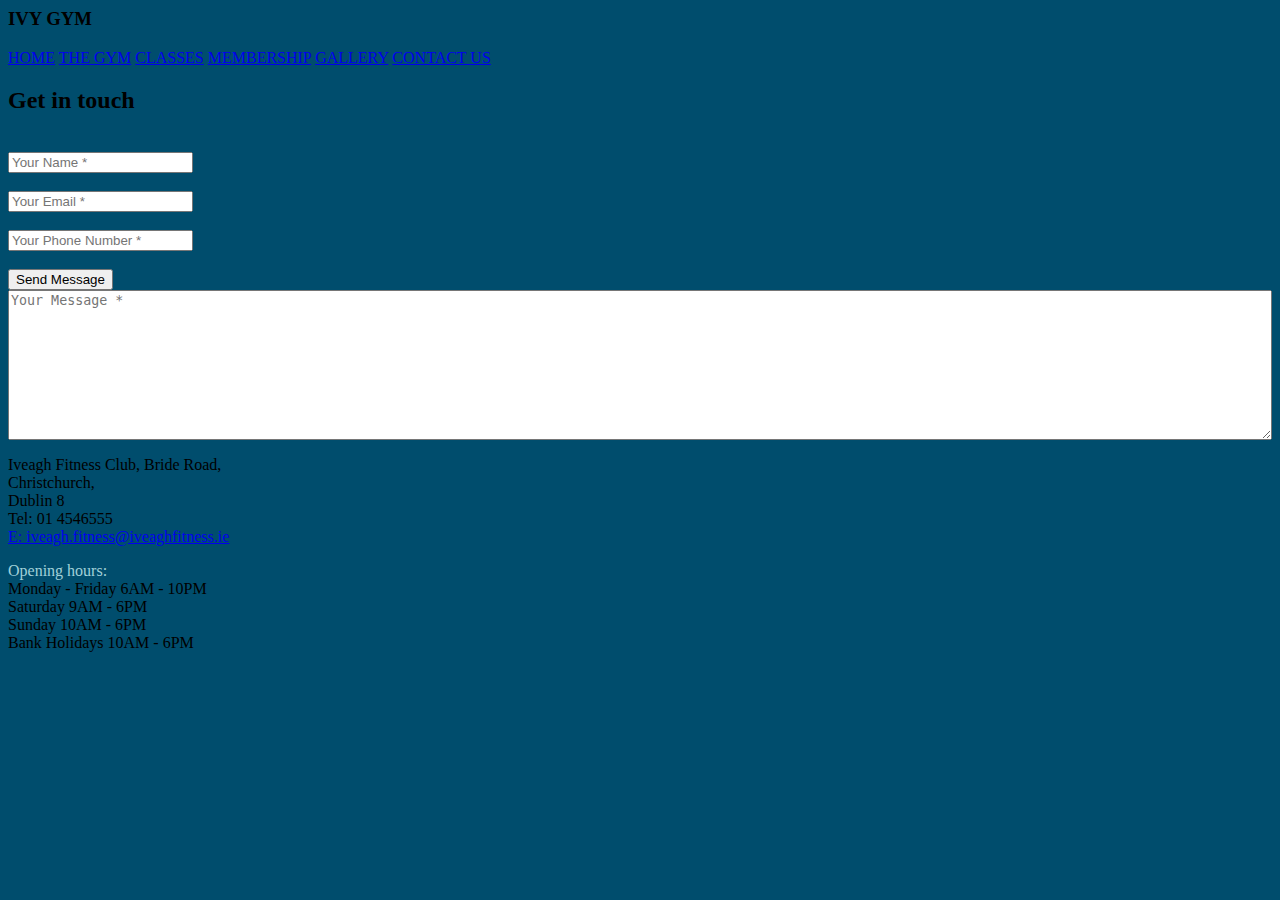
==== contact.html @ a62cc01f "css link" ====
<html lang="en-us">

<head>
    <meta charset="utf-8">
    <meta name="viewport" content="width=device-width, initial-scale=1.0">
    <title>Ivygym</title>
   
	<link href="https://cdn.jsdelivr.net/npm/bootstrap@5.0.0-beta1/dist/css/bootstrap.min.css" rel="stylesheet" integrity="sha384-giJF6kkoqNQ00vy+HMDP7azOuL0xtbfIcaT9wjKHr8RbDVddVHyTfAAsrekwKmP1" crossorigin="anonymous">
 
<link href="assets/css/style.css" rel="stylesheet" type="text/css">
	
	
	<style>
@import url('https://fonts.googleapis.com/css2?family=Montserrat:wght@300&family=Raleway:wght@500;600&display=swap');
</style> 
<!-- <link rel="stylesheet" href="file:///Macintosh HD/Users/kevindoyle/Downloads/hello/style2.css"> -->
	
	<style>
@import url('https://fonts.googleapis.com/css2?family=EB+Garamond&display=swap');
</style> 
	
	<style>
@import url('https://fonts.googleapis.com/css2?family=EB+Garamond:wght@400;500&display=swap');
</style> 


<link rel="preconnect" href="https://fonts.gstatic.com">
<link href="https://fonts.googleapis.com/css2?>

<meta charset="UTF-8">
<title>Ivy Gym</title>
<!-- <meta name="viewport" content="width=device-width, initial-scale=1"> -->
<link href="assets/style2.css" rel="stylesheet" type="text/css">
	
	<style>
body {
  background-color:rgba(0,77,109,1.00);
}
</style>
	
		<link rel="shortcut icon" type="image/png" href="images/icon.png">

	
</head>

<body>
   
	<div class="container">
  <div class="row">
<div row="col 12">
<div id ="redbox">
	<h3><strong>IVY GYM</strong></h3>	   
					   </div>
  
		<nav>
			<div class="row">
<div row="col 12">
<div id ="navbar">
	
	<a href="index.html" class="active">HOME</a>
<a href="gym.html" class="active">THE GYM</a>
	<a href="classes.html">CLASSES</a>
	    <a href="membership.html">MEMBERSHIP</a>
	  	    <a href="gallery.html">GALLERY</a>
	  	  	    <a href="contact.html">CONTACT US</a>
	
	
	
	
	</div>
</nav>
									  
									  <div class="container">
  <div class="row">
<div class="col-12 col-md-12 col-lg-12">
      <div id ="hero6">
									  
									  
				
         
            <form method="post">
                <h2>Get in touch</h2><br>
               <div class="row">
                    <div class="col-md-6">
                        <div class="form-group">
                            <input type="text" name="txtName" class="form-control" placeholder="Your Name *" value="" />
                        </div><br>
                        <div class="form-group">
                            <input type="text" name="txtEmail" class="form-control" placeholder="Your Email *" value="" />
                        </div><br>
                        <div class="form-group">
                            <input type="text" name="txtPhone" class="form-control" placeholder="Your Phone Number *" value="" />
                        </div><br>
                        <div class="form-group">
                            <input type="submit" name="btnSubmit" class="btnContact" value="Send Message" />
                        </div>
                    </div>
                    <div class="col-md-6">
                        <div class="form-group">
                            <textarea name="txtMsg" class="form-control" placeholder="Your Message *" style="width: 100%; height: 150px;"></textarea>
                        </div>
                    </div>
                </div>
            </form>
</div>
																																		 
																																		 <footer>
	  <div class="row">
<div class="col-12 col-md-4 col-lg-4">
<div id ="addone">
			<p>
Iveagh Fitness Club, Bride Road, <br>Christchurch,<br> Dublin 8<br> Tel: 01 4546555<br>
<a href="mailto:iveagh.fitness@iveaghfitness.ie">

	E: iveagh.fitness@iveaghfitness.ie</a>

<br>

		
			<p>
	<span style="color:rgba(160,209,217,1.00)";>Opening hours:</span><br>
	Monday - Friday 6AM - 10PM<br>
Saturday 9AM - 6PM<br>
Sunday 10AM - 6PM<br>
Bank Holidays 10AM - 6PM<br>
		</p>	 
				 
				 
				 
				 
				 
				 </div>
		    </div>
				 
    <div class="col-12 col-md-8 col-lg-8">
    <div id ="addfour"></div>
</div>
	  </footer>
			
             
</body>
									  
									  
									  
									  
									  
									  
									  
									  
									  
									  
									  
									  
									  
				
			
    
			
             
</body>
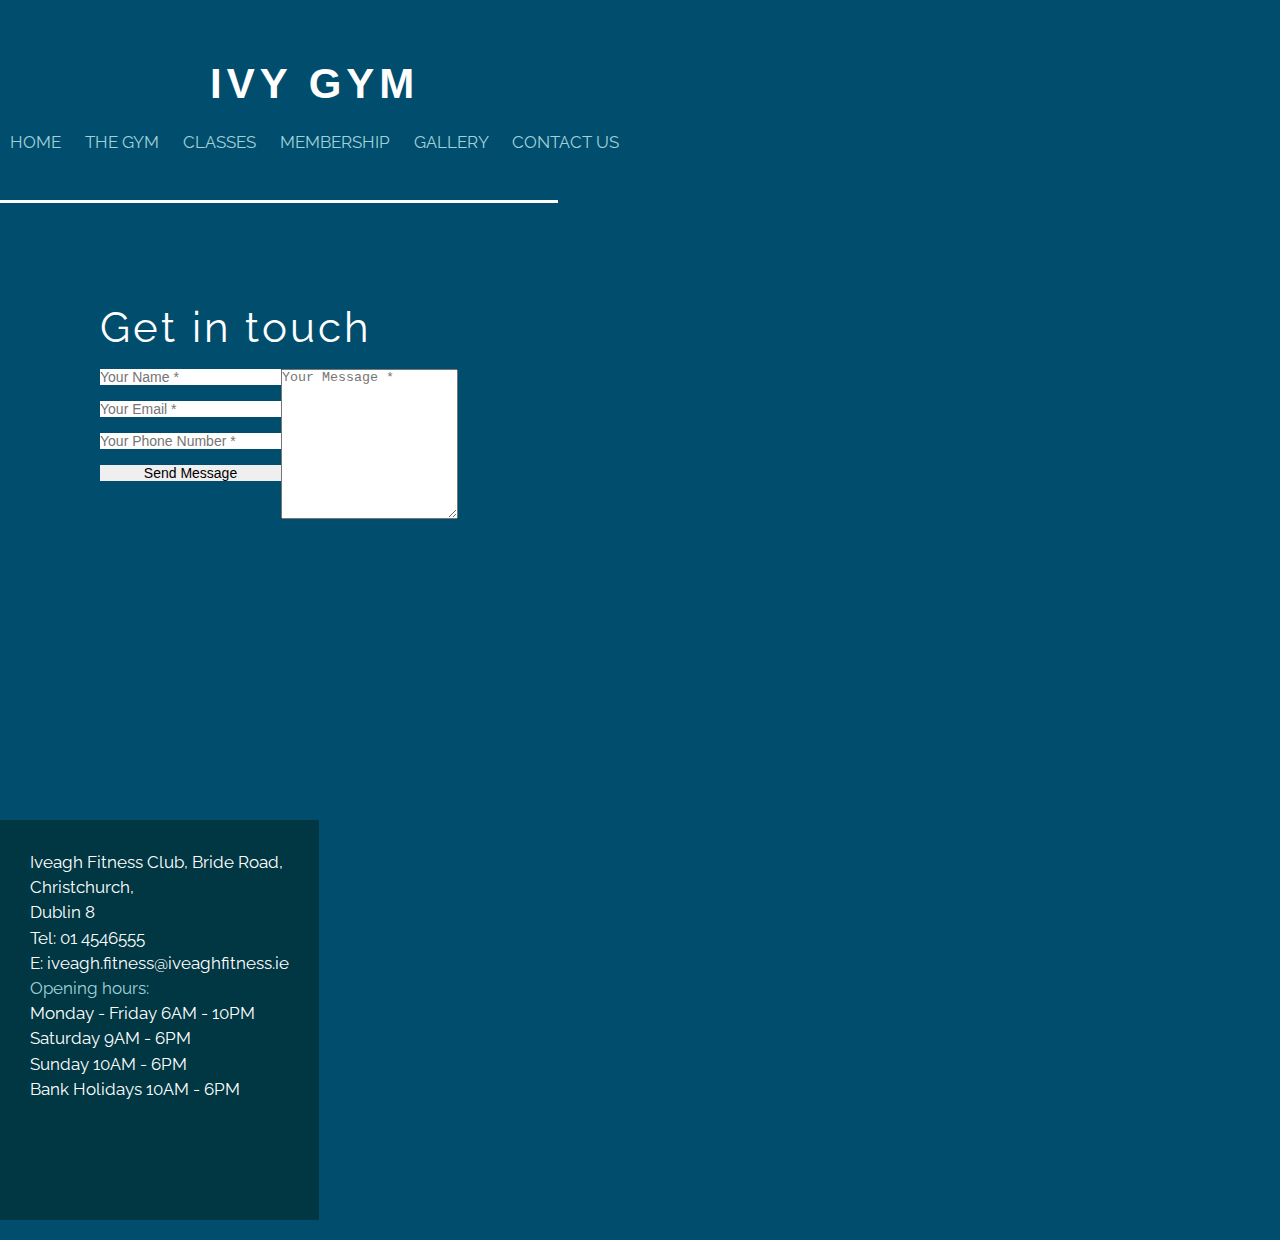
==== commit 25306311: "changes" ====
--- a/contact.html
+++ b/contact.html
@@ -1,5 +1,8 @@
+<!doctype html>
 
-<html lang="en-us">
+<html lang="en">
+<head>
+  <meta charset="utf-8">
 
 <head>
     <meta charset="utf-8">
--- a/assets/css/style.css
+++ b/assets/css/style.css
@@ -0,0 +1,999 @@
+@charset "UTF-8";
+/* CSS Document */
+
+#redbox {height: 100px; margin-top: 20px; text-align: center; padding-top: 40px;
+
+
+}
+
+
+#navbar {height: 50px;text-align: center; padding-top: 12px; margin-bottom:10px
+
+}
+
+#navbar a { 
+  font-family:"raleway"; 
+  padding:10px;
+font-size: 1.2em;
+  text-decoration: none; 
+  color:rgba(160,209,217,1.00);
+}
+
+#navbar a:hover { 
+	color:white;}
+
+#hero {height: 600px;margin-top: 20px; border-top: 3px solid white;
+background-image: url("../images/NewPool3.jpg"); background-size: cover;}
+
+#hero2 {height: 700px; margin-top: 20px; border-top: 3px solid white;
+background-image:url("../images/gal-3-o.jpg"); background-size: cover;}
+
+#hero3 {height: 700px; margin-top: 20px; border-top: 3px solid white;
+background-image:url("../images/Best-spinning-studios-london-fitnessfirst1.jpg"); background-size: cover;}
+
+#hero4 {height: 700px; margin-top: 20px; border-top: 3px solid white;
+background-image:url("../images/Reception-Area-from-Restrooms-P1011140.jpg");}
+
+#hero5 {height: 300px; margin-top: 20px; border-top: 3px solid white;
+background-image:url("../images/staff.jpg"); background-size: cover;}
+
+#hero6 {height: 600px; margin-top: 20px; border-top: 3px solid white; padding:100px;
+background-image:url("../images/thumbs/JJ_Gymbuddy1.png"); background-size: cover;}
+
+
+
+#galone {height: 400px; margin-top: 20px; border-bottom: 3px solid white;
+background-image:url("../images/NewPoolSpa.jpg"); background-size: cover;}
+
+#galtwo {height: 400px; margin-top: 20px; border-bottom: 3px solid white;
+background-image:url("../images/spinning-classes.jpg"); background-size: cover;}
+
+#galthree {height: 300px; margin-top: 20px; border-bottom: 3px solid white;
+background-image:url("../images/gym 2.jpg"); background-size: cover;}
+
+#galfour {height: 300px; margin-top: 20px; border-bottom: 3px solid white;
+background-image:url("../images/JJ_Gymbuddy3.jpg"); background-size: cover;}
+
+#galfive {height: 300px; margin-top: 20px; border-bottom: 3px solid white;
+background-image:url("../images/gal-20-o.jpg"); background-size: cover;}
+
+#galsix {height: 600px; margin-top: 20px; border-bottom: 3px solid white;
+background-image:url("../images/JJ_Gymbuddy1.jpg"); background-size: cover;}
+
+#galseven {height: 700px; margin-top: 20px; border-top: 3px solid white;
+background-image:url("../images/NewPool1.jpg"); background-size: cover;}
+
+#galeight {height: 600px; margin-top: 20px; border-bottom: 3px solid white;
+background-image:url("../images/gal-3-o.jpg");background-size: cover;}
+
+#galnine {height: 700px; margin-top: 20px; border-bottom: 3px solid white;
+background-image:url("../images/Reception-Area-from-Restrooms-P1011140.jpg");background-size: cover;}
+
+
+
+
+
+
+
+
+
+
+
+
+
+#yellowbox {background-color:yellow; height:400px; margin-top: 20px;background-image:url("../images/thumbs/train.png");background-size:cover; border-bottom: 3px solid white; text-align: center; padding:20px; padding-top: 50px; text-align: center;
+  }
+
+#welcome {background-color:rgba(0,55,67,1.00); height:auto; padding-top: 20px; padding:30px;
+border-bottom: 3px solid white; text-align: center;
+}
+
+#gyminfo {height:auto; padding-top: 150px; padding:40px; background-color:rgba(0,55,67,1.00); padding:100px;
+border-top: 3px solid white; text-align: center;margin-top: 20px; background-image:url("../images/thumbs/JJ_Gymbuddy1.png"); background-size: cover; 
+}
+
+
+#bluebox {background-color:blue; height:400px;margin-top: 20px;background-image:url("../images/thumbs/pin.png"); background-size: cover;
+border-bottom: 3px solid white;padding:20px; padding-top: 50px; text-align: center;
+}
+
+#greenbox {background-color:green; height:400px;margin-top: 20px;background-image:url("../images/thumbs/spin.jpg");background-size: cover;
+border-bottom: 3px solid white;padding:20px; padding-top: 50px; text-align: center;
+}
+
+#addone {background-color:rgba(0,55,67,1.00); height: 400px;margin-top: 20px; padding:30px;margin-bottom:20px;text-align: left;
+}
+
+
+#mem1 {background-color:rgba(130,33,149,1.00); height:400px;margin-top: 20px;
+border-bottom: 3px solid white;padding:20px; padding-top: 50px; text-align: center;
+}
+
+#mem2 {background-color:rgba(67,129,130,1.00); height:400px;margin-top: 20px;
+border-bottom: 3px solid white;padding:20px; padding-top: 50px; text-align: center;
+}
+
+#mem3 {background-color:indianred; height:400px;margin-top: 20px;
+border-bottom: 3px solid white;padding:20px; padding-top: 50px; text-align: center;
+}
+
+
+
+
+
+#imgone {height: 400px; margin-top: 20px;
+border-bottom: 3px solid white;background-image:url("../images/gal-1-o.jpg"); background-size: cover;}
+
+
+#imgtwo{height: 400px;400px; margin-top: 20px;
+border-bottom: 3px solid white; background-image:url("../images/gym 2.jpg"); background-size: cover;}
+
+#imgthree{height: 400px;400px; margin-top: 20px;
+border-bottom: 3px solid white; background-image:url("../images/gal-2-o.jpg"); background-size: cover;}
+
+#item1, #item2, #item3, #item4, #item5, #item6, #item7, #item8, #item9, a {text-decoration: none;}
+
+
+
+#item7 a { text-decoration: none;}
+
+#item1 {background-color:rgba(136,33,35,1.00); height: 200px; 
+border-top: 3px solid white; text-align: center; padding: 30px; margin-top:20px; padding-top: 75px;}
+
+#item1:hover { background-color:rgba(218,8,11,1.00);}
+
+
+#item2 {background-color:rgba(50,80,165,1.00); height: 200px;
+border-top: 3px solid white; text-align: center; padding: 30px;margin-top:20px;padding-top: 75px;}
+
+#item2:hover { background-color:rgba(0,34,197,1.00);}
+
+
+#item3 {background-color:rgba(50,109,0,1.00); height: 200px;
+border-top: 3px solid white; text-align: center;padding: 30px;margin-top:20px;padding-top: 75px;}
+
+#item3:hover { background-color:rgba(12,139,0,1.00);}
+
+
+#item4 {background-color:rgba(123,5,108,1.00); height: 200px;
+border-bottom: 3px solid white; text-align: center;padding: 30px;margin-top:20px;padding-top: 35px;}
+
+#item4:hover { background-color:rgba(213,2,208,1.00);}
+
+
+#item5 {background-color:rgba(45,116,90,1.00); height: 200px;
+border-bottom: 3px solid white; text-align: center;padding: 30px;margin-top:20px;padding-top: 75px;}
+
+#item5:hover { background-color:rgba(0,166,135,1.00);}
+
+
+#item6 {background-color:rgba(188,43,0,1.00); height: 200px;
+border-bottom: 3px solid white; text-align: center;padding: 30px;margin-top:20px;padding-top: 75px;}
+
+#item6:hover { background-color:rgba(186,102,0,1.00);}
+
+
+
+
+#item7 {background-color:rgba(86,32,86,1.00); height: 75px;
+border-bottom: 2px solid white; text-align: center;padding: 30px;margin-top:20px;padding-top: 20px;}
+
+#item7:hover { background-color:rgba(158,4,155,1.00);}
+
+#item8 {background-color:rgba(86,32,86,1.00); height: 75px;
+border-bottom: 2px solid white; text-align: center;padding: 30px;margin-top:20px;padding-top: 20px;}
+
+#item8:hover { background-color:rgba(158,4,155,1.00);}
+
+#item9 {background-color:rgba(86,32,86,1.00); height: 75px;
+border-bottom: 2px solid white; text-align: center;padding: 30px;margin-top:20px;padding-top: 20px;}
+
+#item9:hover { background-color:rgba(158,4,155,1.00);}
+
+#item10 {background-color:rgba(86,32,86,1.00); height: 75px;
+border-bottom: 2px solid white; text-align: center;padding: 30px;margin-top:20px;padding-top: 20px;}
+
+#item10:hover { background-color:rgba(158,4,155,1.00);}
+
+#item11 {background-color:rgba(86,32,86,1.00); height: 75px;
+border-bottom: 2px solid white; text-align: center;padding: 30px;margin-top:20px;padding-top: 20px;}
+
+#item11:hover { background-color:rgba(158,4,155,1.00);}
+
+#item12 {background-color:rgba(86,32,86,1.00); height: 75px;
+border-bottom: 2px solid white; text-align: center;padding: 30px;margin-top:20px;padding-top: 20px;}
+
+#item12:hover { background-color:rgba(158,4,155,1.00);}
+
+
+
+
+
+
+
+
+
+
+
+
+
+
+
+#addone a { 
+	
+  text-decoration: none; 
+  color:white; 
+  font-size: 1em;
+	font-family:"raleway";
+}
+
+
+
+
+.no-gutter > [class*='col-'] {
+    padding-right:0;
+    padding-left:0;
+}
+
+
+
+
+
+.contact-form{
+    background: #fff;
+    margin-top: 10%;
+    margin-bottom: 5%;
+    width: 70%;
+}
+.contact-form .form-control{
+    border-radius:1rem;
+}
+.contact-image{
+    text-align: center;
+}
+.contact-image img{
+    border-radius: 6rem;
+    width: 11%;
+    margin-top: -3%;
+    transform: rotate(29deg);
+}
+.contact-form form{
+    padding: 14%;
+}
+.contact-form form .row{
+    margin-bottom: -7%;
+}
+.contact-form h3{
+    margin-bottom: 8%;
+    margin-top: -10%;
+    text-align: center;
+    color: #0062cc;
+}
+.contact-form .btnContact {
+    width: 50%;
+    border: none;
+    border-radius: 1rem;
+    padding: 1.5%;
+    background: #dc3545;
+    font-weight: 600;
+    color: #fff;
+    cursor: pointer;
+}
+.btnContactSubmit
+{
+    width: 50%;
+    border-radius: 1rem;
+    padding: 1.5%;
+    color: #fff;
+    background-color: #0062cc;
+    border: none;
+    cursor: pointer;
+}
+
+
+
+
+
+
+
+
+
+
+
+
+
+
+
+
+
+
+
+
+#addtwo {background-color:black; height: 400px; margin-top: 20px; margin-left:0px; background-image: url("../images/gym 1.jpg"); background-size: cover; border-bottom: 3px solid white;}
+
+#addthree {background-color:black; height: 400px; margin-top: 20px; margin-left:0px; background-image:url("../images/NewPoolSpa.jpg");background-size: cover; border-bottom: 3px solid white;}
+
+#addfour{background-color:black; height: 400px; margin-top: 20px; margin-left:0px; background-image:url("../images/map.jpg");
+	background-size: cover; border-bottom: 3px solid white;}
+
+
+p { 
+  color:white; 
+  font-size: 1.2em; 
+  line-height: 1.5; 
+  font-family:"raleway"; 
+  
+}
+
+h1 {
+  color:rgba(160,209,217,1.00); 
+  font-size: 2.5em; 
+  line-height:1.2; 
+  font-family: "raleway"; 
+  padding-bottom: 0px;
+  
+}
+
+h2 {
+  color:white;
+  font-size: 3em; 
+  letter-spacing: 3px; 
+  line-height: 1.2; 
+  font-family:"raleway";
+}
+
+h3 { 
+  font-family:"Gill Sans", "Gill Sans MT", "Myriad Pro", "DejaVu Sans Condensed", Helvetica, Arial, "sans-serif"; 
+  font-size: 3em;
+  letter-spacing: 5px;
+	color:white;}
+	
+	h4 { 
+font-family:"raleway";  
+		font-size: 1.2em;
+  letter-spacing: 2px;
+		color:white;}
+
+h6 { 
+font-family:"raleway";  
+		font-size: 1.8em;
+  letter-spacing: 2px;
+		color:white;}
+	
+
+
+/* ==========================================================================
+   #FONT
+   ========================================================================== */
+.font-robo {
+  font-family: "Roboto", "Arial", "Helvetica Neue", sans-serif;
+}
+
+.font-poppins {
+  font-family: "Poppins", "Arial", "Helvetica Neue", sans-serif;
+}
+
+/* ==========================================================================
+   #GRID
+   ========================================================================== */
+.row {
+  display: -webkit-box;
+  display: -webkit-flex;
+  display: -moz-box;
+  display: -ms-flexbox;
+  display: flex;
+  -webkit-flex-wrap: wrap;
+  -ms-flex-wrap: wrap;
+  flex-wrap: wrap;
+}
+
+.row-space {
+  -webkit-box-pack: justify;
+  -webkit-justify-content: space-between;
+  -moz-box-pack: justify;
+  -ms-flex-pack: justify;
+  justify-content: space-between;
+}
+
+.col-2 {
+  width: -webkit-calc((100% - 30px) / 2);
+  width: -moz-calc((100% - 30px) / 2);
+  width: calc((100% - 30px) / 2);
+}
+
+@media (max-width: 767px) {
+  .col-2 {
+    width: 100%;
+  }
+}
+
+/* ==========================================================================
+   #BOX-SIZING
+   ========================================================================== */
+/**
+ * More sensible default box-sizing:
+ * css-tricks.com/inheriting-box-sizing-probably-slightly-better-best-practice
+ */
+html {
+  -webkit-box-sizing: border-box;
+  -moz-box-sizing: border-box;
+  box-sizing: border-box;
+}
+
+* {
+  padding: 0;
+  margin: 0;
+}
+
+*, *:before, *:after {
+  -webkit-box-sizing: inherit;
+  -moz-box-sizing: inherit;
+  box-sizing: inherit;
+}
+
+/* ==========================================================================
+   #RESET
+   ========================================================================== */
+/**
+ * A very simple reset that sits on top of Normalize.css.
+ */
+
+
+/**
+ * Remove trailing margins from nested lists.
+ */
+li > ol,
+li > ul {
+  margin-bottom: 0;
+}
+
+/**
+ * Remove default table spacing.
+ */
+table {
+  border-collapse: collapse;
+  border-spacing: 0;
+}
+
+/**
+ * 1. Reset Chrome and Firefox behaviour which sets a `min-width: min-content;`
+ *    on fieldsets.
+ */
+fieldset {
+  min-width: 0;
+  /* [1] */
+  border: 0;
+}
+
+button {
+  outline: none;
+  background: none;
+  border: none;
+}
+
+/* ==========================================================================
+   #PAGE WRAPPER
+   ========================================================================== */
+.page-wrapper {
+  min-height: 100vh;
+	margin-bottom: 20px;
+	background-image:url("../images/NewPool3.jpg"); background-size: cover; border-top: 3px solid white;
+}
+
+body {
+  font-family: "Poppins", "Arial", "Helvetica Neue", sans-serif;
+  font-weight: 400;
+  font-size: 14px;
+}
+
+.page-wrapper h1, h2, h3, h4, h5, h6 {
+  font-weight: 400;
+}
+
+.page-wrapperh1 {
+  font-size: 36px;
+}
+
+ .page-wrapper h2 {
+  font-size: 30px;
+}
+
+.page-wrapper h3 {
+  font-size: 24px;
+}
+
+.page-wrapper h4 {
+  font-size: 18px;
+}
+
+.page-wrapper h5 {
+  font-size: 15px;
+}
+
+.page-wrapperh6 {
+  font-size: 13px;
+}
+
+/* ==========================================================================
+   #BACKGROUND
+   ========================================================================== */
+.bg-blue {
+  background: #2c6ed5;
+}
+
+.bg-red {
+  background: #fa4251;
+}
+
+
+}
+
+.bg-gra-02 {
+  background: -webkit-gradient(linear, left bottom, right top, from(#fc2c77), to(#6c4079));
+  background: -webkit-linear-gradient(bottom left, #fc2c77 0%, #6c4079 100%);
+  background: -moz-linear-gradient(bottom left, #fc2c77 0%, #6c4079 100%);
+  background: -o-linear-gradient(bottom left, #fc2c77 0%, #6c4079 100%);
+  background: linear-gradient(to top right, #fc2c77 0%, #6c4079 100%);
+}
+
+/* ==========================================================================
+   #SPACING
+   ========================================================================== */
+.p-t-100 {
+  padding-top: 100px;
+}
+
+.p-t-130 {
+  padding-top: 130px;
+}
+
+.p-t-180 {
+  padding-top: 180px;
+}
+
+.p-t-20 {
+  padding-top: 20px;
+}
+
+.p-t-15 {
+  padding-top: 15px;
+}
+
+.p-t-10 {
+  padding-top: 10px;
+}
+
+.p-t-30 {
+  padding-top: 30px;
+}
+
+.p-b-100 {
+  padding-bottom: 100px;
+}
+
+.m-r-45 {
+  margin-right: 45px;
+}
+
+/* ==========================================================================
+   #WRAPPER
+   ========================================================================== */
+.wrapper {
+  margin: 0 auto; 
+}
+
+.wrapper--w960 {
+  max-width: 960px;
+}
+
+.wrapper--w780 {
+  max-width: 780px;
+}
+
+.wrapper--w680 {
+  max-width: 680px;
+}
+
+/* ==========================================================================
+   #BUTTON
+   ========================================================================== */
+.btn {
+  display: inline-block;
+  line-height: 50px;
+  padding: 0 50px;
+  -webkit-transition: all 0.4s ease;
+  -o-transition: all 0.4s ease;
+  -moz-transition: all 0.4s ease;
+  transition: all 0.4s ease;
+  cursor: pointer;
+  font-size: 18px;
+  color: #fff;
+  font-family: "Poppins", "Arial", "Helvetica Neue", sans-serif;
+}
+
+.btn--radius {
+  -webkit-border-radius: 3px;
+  -moz-border-radius: 3px;
+  border-radius: 3px;
+}
+
+.btn--radius-2 {
+  -webkit-border-radius: 5px;
+  -moz-border-radius: 5px;
+  border-radius: 5px;
+}
+
+.btn--pill {
+  -webkit-border-radius: 20px;
+  -moz-border-radius: 20px;
+  border-radius: 20px;
+}
+
+.btn--green {
+  background: #57b846;
+}
+
+.btn--green:hover {
+  background: #4dae3c;
+}
+
+.btn--blue {
+  background: #4272d7;
+}
+
+.btn--blue:hover {
+  background: #3868cd;
+}
+
+/* ==========================================================================
+   #DATE PICKER
+   ========================================================================== */
+td.active {
+  background-color: #2c6ed5;
+}
+
+input[type="date" i] {
+  padding: 14px;
+}
+
+.table-condensed td, .table-condensed th {
+  font-size: 14px;
+  font-family: "Roboto", "Arial", "Helvetica Neue", sans-serif;
+  font-weight: 400;
+}
+
+.daterangepicker td {
+  width: 40px;
+  height: 30px;
+}
+
+.daterangepicker {
+  border: none;
+  -webkit-box-shadow: 0px 8px 20px 0px rgba(0, 0, 0, 0.15);
+  -moz-box-shadow: 0px 8px 20px 0px rgba(0, 0, 0, 0.15);
+  box-shadow: 0px 8px 20px 0px rgba(0, 0, 0, 0.15);
+  display: none;
+  border: 1px solid #e0e0e0;
+  margin-top: 5px;
+}
+
+.daterangepicker::after, .daterangepicker::before {
+  display: none;
+}
+
+.daterangepicker thead tr th {
+  padding: 10px 0;
+}
+
+.daterangepicker .table-condensed th select {
+  border: 1px solid #ccc;
+  -webkit-border-radius: 3px;
+  -moz-border-radius: 3px;
+  border-radius: 3px;
+  font-size: 14px;
+  padding: 5px;
+  outline: none;
+}
+
+/* ==========================================================================
+   #FORM
+   ========================================================================== */
+input {
+  outline: none;
+  margin: 0;
+  border: none;
+  -webkit-box-shadow: none;
+  -moz-box-shadow: none;
+  box-shadow: none;
+  width: 100%;
+  font-size: 14px;
+  font-family: inherit;
+}
+
+.input--style-4 {
+  line-height: 50px;
+  background: #fafafa;
+  -webkit-box-shadow: inset 0px 1px 3px 0px rgba(0, 0, 0, 0.08);
+  -moz-box-shadow: inset 0px 1px 3px 0px rgba(0, 0, 0, 0.08);
+  box-shadow: inset 0px 1px 3px 0px rgba(0, 0, 0, 0.08);
+  -webkit-border-radius: 5px;
+  -moz-border-radius: 5px;
+  border-radius: 5px;
+  padding: 0 20px;
+  font-size: 16px;
+  color: #666;
+  -webkit-transition: all 0.4s ease;
+  -o-transition: all 0.4s ease;
+  -moz-transition: all 0.4s ease;
+  transition: all 0.4s ease;
+}
+
+.input--style-4::-webkit-input-placeholder {
+  /* WebKit, Blink, Edge */
+  color: #666;
+}
+
+.input--style-4:-moz-placeholder {
+  /* Mozilla Firefox 4 to 18 */
+  color: #666;
+  opacity: 1;
+}
+
+.input--style-4::-moz-placeholder {
+  /* Mozilla Firefox 19+ */
+  color: #666;
+  opacity: 1;
+}
+
+.input--style-4:-ms-input-placeholder {
+  /* Internet Explorer 10-11 */
+  color: #666;
+}
+
+.input--style-4:-ms-input-placeholder {
+  /* Microsoft Edge */
+  color: #666;
+}
+
+.label {
+  font-size: 16px;
+  color: #555;
+  text-transform: capitalize;
+  display: block;
+  margin-bottom: 5px;
+}
+
+.radio-container {
+  display: inline-block;
+  position: relative;
+  padding-left: 30px;
+  cursor: pointer;
+  font-size: 16px;
+  color: #666;
+  -webkit-user-select: none;
+  -moz-user-select: none;
+  -ms-user-select: none;
+  user-select: none;
+}
+
+.radio-container input {
+  position: absolute;
+  opacity: 0;
+  cursor: pointer;
+}
+
+.radio-container input:checked ~ .checkmark {
+  background-color: #e5e5e5;
+}
+
+.radio-container input:checked ~ .checkmark:after {
+  display: block;
+}
+
+.radio-container .checkmark:after {
+  top: 50%;
+  left: 50%;
+  -webkit-transform: translate(-50%, -50%);
+  -moz-transform: translate(-50%, -50%);
+  -ms-transform: translate(-50%, -50%);
+  -o-transform: translate(-50%, -50%);
+  transform: translate(-50%, -50%);
+  width: 12px;
+  height: 12px;
+  -webkit-border-radius: 50%;
+  -moz-border-radius: 50%;
+  border-radius: 50%;
+  background: #57b846;
+}
+
+.checkmark {
+  position: absolute;
+  top: 50%;
+  -webkit-transform: translateY(-50%);
+  -moz-transform: translateY(-50%);
+  -ms-transform: translateY(-50%);
+  -o-transform: translateY(-50%);
+  transform: translateY(-50%);
+  left: 0;
+  height: 20px;
+  width: 20px;
+  background-color: #e5e5e5;
+  -webkit-border-radius: 50%;
+  -moz-border-radius: 50%;
+  border-radius: 50%;
+  -webkit-box-shadow: inset 0px 1px 3px 0px rgba(0, 0, 0, 0.08);
+  -moz-box-shadow: inset 0px 1px 3px 0px rgba(0, 0, 0, 0.08);
+  box-shadow: inset 0px 1px 3px 0px rgba(0, 0, 0, 0.08);
+}
+
+.checkmark:after {
+  content: "";
+  position: absolute;
+  display: none;
+}
+
+.input-group {
+  position: relative;
+  margin-bottom: 22px;
+}
+
+.input-group-icon {
+  position: relative;
+}
+
+.input-icon {
+  position: absolute;
+  font-size: 18px;
+  color: #999;
+  right: 18px;
+  top: 50%;
+  -webkit-transform: translateY(-50%);
+  -moz-transform: translateY(-50%);
+  -ms-transform: translateY(-50%);
+  -o-transform: translateY(-50%);
+  transform: translateY(-50%);
+  cursor: pointer;
+}
+
+/* ==========================================================================
+   #SELECT2
+   ========================================================================== */
+.select--no-search .select2-search {
+  display: none !important;
+}
+
+.rs-select2 .select2-container {
+  width: 100% !important;
+  outline: none;
+  background: #fafafa;
+  -webkit-box-shadow: inset 0px 1px 3px 0px rgba(0, 0, 0, 0.08);
+  -moz-box-shadow: inset 0px 1px 3px 0px rgba(0, 0, 0, 0.08);
+  box-shadow: inset 0px 1px 3px 0px rgba(0, 0, 0, 0.08);
+  -webkit-border-radius: 5px;
+  -moz-border-radius: 5px;
+  border-radius: 5px;
+}
+
+.rs-select2 .select2-container .select2-selection--single {
+  outline: none;
+  border: none;
+  height: 50px;
+  background: transparent;
+}
+
+.rs-select2 .select2-container .select2-selection--single .select2-selection__rendered {
+  line-height: 50px;
+  padding-left: 0;
+  color: #555;
+  font-size: 16px;
+  font-family: inherit;
+  padding-left: 22px;
+  padding-right: 50px;
+}
+
+.rs-select2 .select2-container .select2-selection--single .select2-selection__arrow {
+  height: 50px;
+  right: 20px;
+  display: -webkit-box;
+  display: -webkit-flex;
+  display: -moz-box;
+  display: -ms-flexbox;
+  display: flex;
+  -webkit-box-pack: center;
+  -webkit-justify-content: center;
+  -moz-box-pack: center;
+  -ms-flex-pack: center;
+  justify-content: center;
+  -webkit-box-align: center;
+  -webkit-align-items: center;
+  -moz-box-align: center;
+  -ms-flex-align: center;
+  align-items: center;
+}
+
+.rs-select2 .select2-container .select2-selection--single .select2-selection__arrow b {
+  display: none;
+}
+
+.rs-select2 .select2-container .select2-selection--single .select2-selection__arrow:after {
+  font-family: "Material-Design-Iconic-Font";
+  content: '\f2f9';
+  font-size: 24px;
+  color: #999;
+  -webkit-transition: all 0.4s ease;
+  -o-transition: all 0.4s ease;
+  -moz-transition: all 0.4s ease;
+  transition: all 0.4s ease;
+}
+
+.rs-select2 .select2-container.select2-container--open .select2-selection--single .select2-selection__arrow::after {
+  -webkit-transform: rotate(-180deg);
+  -moz-transform: rotate(-180deg);
+  -ms-transform: rotate(-180deg);
+  -o-transform: rotate(-180deg);
+  transform: rotate(-180deg);
+}
+
+.select2-container--open .select2-dropdown--below {
+  border: none;
+  -webkit-border-radius: 3px;
+  -moz-border-radius: 3px;
+  border-radius: 3px;
+  -webkit-box-shadow: 0px 8px 20px 0px rgba(0, 0, 0, 0.15);
+  -moz-box-shadow: 0px 8px 20px 0px rgba(0, 0, 0, 0.15);
+  box-shadow: 0px 8px 20px 0px rgba(0, 0, 0, 0.15);
+  border: 1px solid #e0e0e0;
+  margin-top: 5px;
+  overflow: hidden;
+}
+
+.select2-container--default .select2-results__option {
+  padding-left: 22px;
+}
+
+/* ==========================================================================
+   #TITLE
+   ========================================================================== */
+.title {
+  font-size: 24px;
+  color: #525252;
+  font-weight: 400;
+  margin-bottom: 40px;
+}
+
+/* ==========================================================================
+   #CARD
+   ========================================================================== */
+.card {
+  -webkit-border-radius: 3px;
+  -moz-border-radius: 3px;
+  border-radius: 3px;
+  background: #fff;
+}
+
+.card-4 {
+  background: #fff;
+  -webkit-border-radius: 10px;
+  -moz-border-radius: 10px;
+  border-radius: 10px;
+  -webkit-box-shadow: 0px 8px 20px 0px rgba(0, 0, 0, 0.15);
+  -moz-box-shadow: 0px 8px 20px 0px rgba(0, 0, 0, 0.15);
+  box-shadow: 0px 8px 20px 0px rgba(0, 0, 0, 0.15);
+}
+
+.card-4 .card-body {
+  padding: 57px 65px;
+  padding-bottom: 65px;
+}
+
+@media (max-width: 767px) {
+  .card-4 .card-body {
+    padding: 50px 40px;
+  }
+}
+
+	
+	
+	
+	
+	